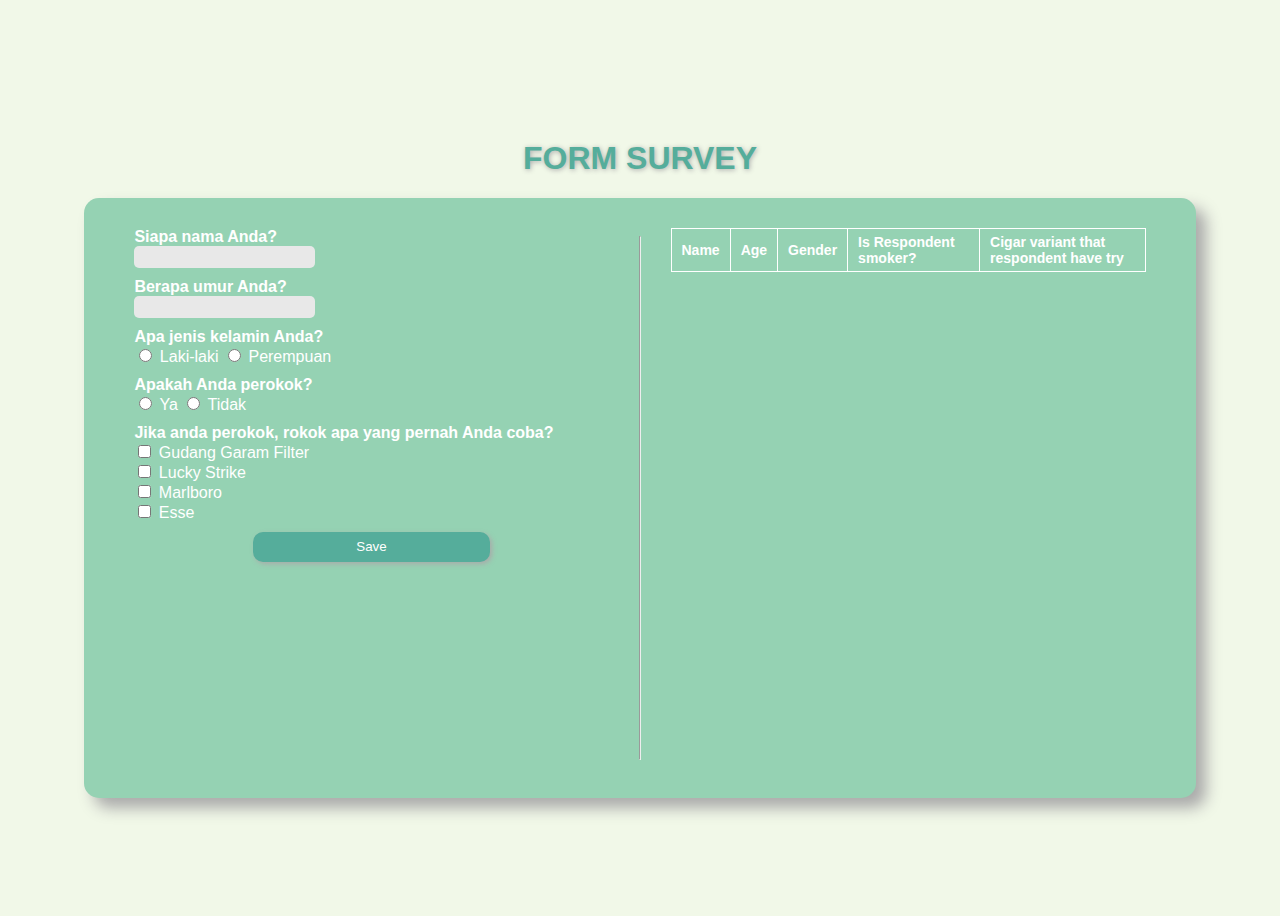
==== survey.html @ a2485848 "first commit" ====
<!DOCTYPE html>
<html lang="en">
<head>
    <meta charset="UTF-8">
    <meta name="viewport" content="width=device-width, initial-scale=1.0">
    <title>Survey</title>
    <link rel="stylesheet" href="/asset/style/style-table.css">
</head>
<body>
    <h1>FORM SURVEY</h1>
    <section class="container">
        <form class="data-survey" id="data-survey">
            <div class="name">
                <label for="name">Siapa nama Anda?</label>
                <div>
                    <input type="text" id="name" name="name" value="">
                </div>
            </div>
            <div class="age">
                <label for="age">Berapa umur Anda?</label>
                <div>
                    <input type="number" id="age" value="" name="age">
                </div>
            </div>
            <div class="gender">
                <div>Apa jenis kelamin Anda?</div>
                <div id="gender">
                    <input type="radio" name="gender" id="male" value="Laki-laki">
                    <label for="male">Laki-laki</label>
                    <input type="radio" name="gender" id="female" value="Perempuan">
                    <label for="female">Perempuan</label>
                </div>
            </div>
            <div class="isSmoke">
                <div>Apakah Anda perokok?</div>
                <div id="isSmoke">
                    <input type="radio" name="smoke" id="yes" value="Ya">
                    <label for="yes">Ya</label>
                    <input type="radio" name="smoke" id="no" value="Tidak">
                    <label for="no">Tidak</label>
                </div>
            </div>
            <div class="variant" id="variant">
                <div>Jika anda perokok, rokok apa yang pernah Anda coba?</div>
                <div>
                    <div>
                        <input type="checkbox" name="variant" id="brand1" value="Gudang Garam Filter">
                        <label for="brand1">Gudang Garam Filter</label>
                    </div>
                    <div>
                        <input type="checkbox" name="variant" id="brand2" value="Lucky Strike">
                        <label for="brand2">Lucky Strike</label>
                    </div>
                    <div>
                        <input type="checkbox" name="variant" id="brand3" value="Marlboro">
                    <label for="brand3">Marlboro</label>
                    </div>
                    <div>
                        <input type="checkbox" name="variant" id="brand4" value="Esse">
                        <label for="brand4">Esse</label>
                    </div>
                </div>
            </div>
            <div class="button">
                <button type="submit" value="submit" id="button">Save</button>
            </div>
        </form>
        <hr>
        <table id="table" class="table">
            <thead>
                <th>Name</th>
                <th>Age</th>
                <th>Gender</th>
                <th>Is Respondent smoker?</th>
                <th>Cigar variant that respondent have try</th>
            </thead>
            <tbody id="inputData"></tbody>
        </table>
    </section>
    <!-- <script src="tabel.js"></script> -->
    <script src="/asset/js/script.table.js"></script>
</body>
</html>
---- asset/style/style-table.css ----
body{
    display: flex;
    flex-direction: column;
    justify-content: center;
    align-items: center;
    height: 100vh;
    overflow: hidden;
    font-family: arial;
    background-color: #F1F8E8;
    color: #fff;
}

h1{
    color: #55AD9B;
    text-shadow: 1px 1px 5px #aaaaaa;
}

.container{
    display: flex;
    gap: 30px;
    width: 80%;
    height: 60%;
    padding: 30px 50px;
    border-radius: 15px;
    background-color: #95D2B3;
    justify-content: space-between;
    box-shadow: 10px 10px 15px #aaaaaa;
}

.container .data-survey{
    flex: 1;
    display: flex;
    flex-direction: column;
    gap: 10px;
    margin-bottom: 20px;
}

.container .data-survey .name label{
    font-weight: bold;
}

.container .data-survey .name > div > input{
    border: none;
    height: 20px;
    border-radius: 5px;
    background: #e8e8e8;
    transition: 0.3s;
}

.container .data-survey .name > div > input:focus{
    outline-color: #e8e8e8;
    background: #e8e8e8;
    box-shadow: inset 20px 20px 60px #c5c5c5,
           inset -20px -20px 60px #ffffff;
    transition: 0.3s;
}

.container .data-survey .age > div > input{
    border: none;
    height: 20px;
    border-radius: 5px;
    background: #e8e8e8;
    transition: 0.3s;
}

.container .data-survey .age > div > input:focus{
    outline-color: #e8e8e8;
    background: #e8e8e8;
    box-shadow: inset 20px 20px 60px #c5c5c5,
           inset -20px -20px 60px #ffffff;
    transition: 0.3s;
}

.container .data-survey .age label{
    font-weight: bold;
}
.container .data-survey .gender div:first-child{
    font-weight: bold;
}
.container .data-survey .isSmoke div:first-child{
    font-weight: bold;
}
.container .data-survey .variant > div:first-child{
    font-weight: bold;
}

.container .data-survey .button{
    display: flex;
    justify-content: center;
}

.container .data-survey .button button{
    width: 50%;
    height: 30px;
    border-radius: 10px;
    border: none;
    color: #fff;
    background-color: #55AD9B;
    box-shadow: 2px 2px 5px #aaaaaa;
}

.container table, th, td {
    border: 1px solid;
    border-collapse: collapse;
    height: 20px;
    text-align: left;
    padding: 5px 10px;
}

.container .table{
    flex: 1;
    border: 1px solid black;
    padding-left: 50px;
    font-size: 14px;
}
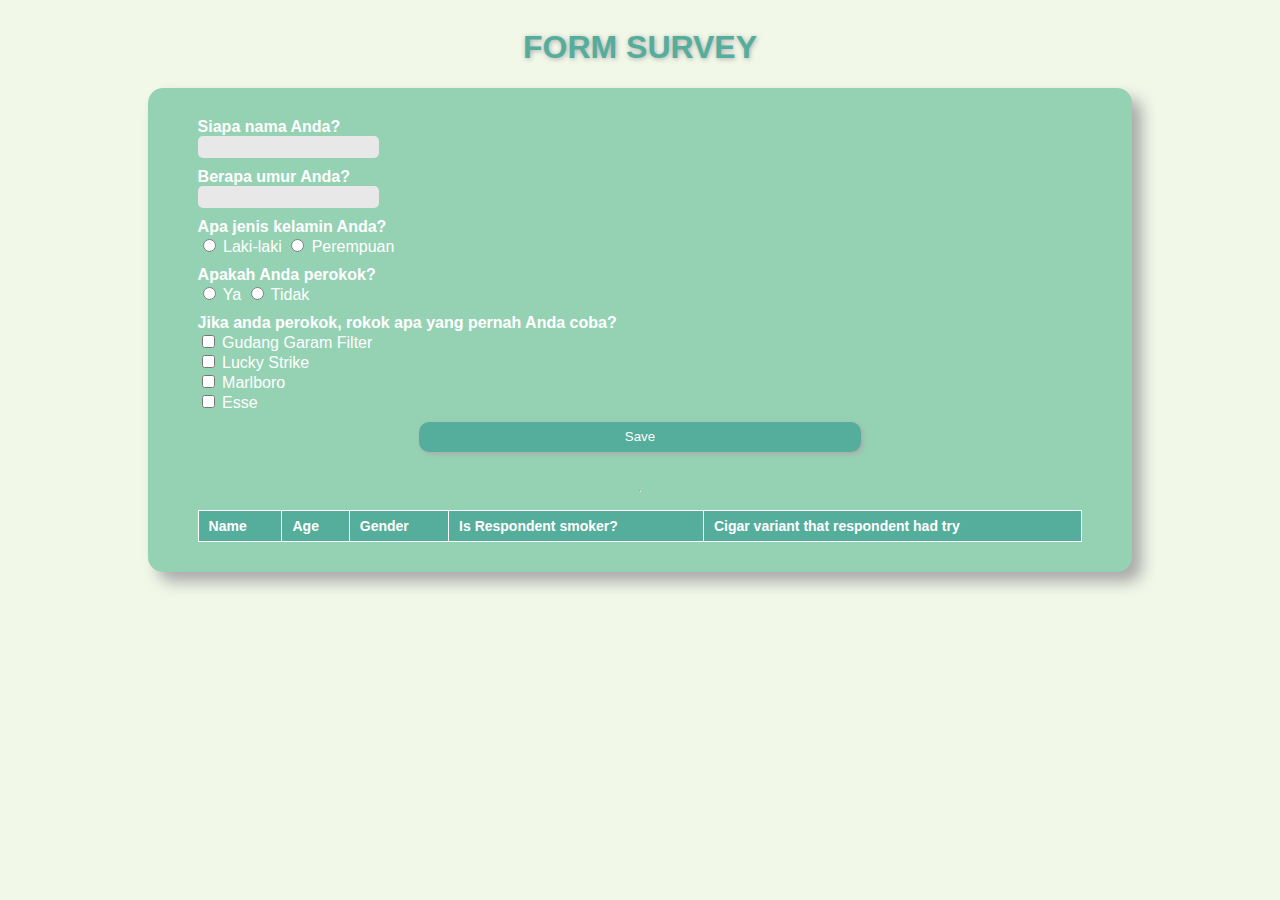
==== commit 1ea9ec50: "add animation" ====
--- a/survey.html
+++ b/survey.html
@@ -4,9 +4,9 @@
     <meta charset="UTF-8">
     <meta name="viewport" content="width=device-width, initial-scale=1.0">
     <title>Survey</title>
-    <link rel="stylesheet" href="/asset/style/style-table.css">
+    <link rel="stylesheet" href="/asset/style/style.css">
 </head>
-<body>
+<body class="form-survey">
     <h1>FORM SURVEY</h1>
     <section class="container">
         <form class="data-survey" id="data-survey">
@@ -72,10 +72,17 @@
                 <th>Age</th>
                 <th>Gender</th>
                 <th>Is Respondent smoker?</th>
-                <th>Cigar variant that respondent have try</th>
+                <th>Cigar variant that respondent had try</th>
             </thead>
             <tbody id="inputData"></tbody>
         </table>
+    </section>
+
+    <section class="overlay hide">
+        <div>
+            <img src="/asset/image/velociraptor.gif" alt="">
+        </div>
+        <div>Loading...</div>
     </section>
     <!-- <script src="tabel.js"></script> -->
     <script src="/asset/js/script.table.js"></script>
--- a/asset/style/style.css
+++ b/asset/style/style.css
@@ -0,0 +1,219 @@
+.auth-login{
+    font-family: Arial, Helvetica, sans-serif;
+    background-image: url(/asset/image/bg-1.jpg);
+    background-size: cover;
+    object-fit: contain;
+    background-repeat: no-repeat;
+}
+
+.login{
+    top: 70px;
+    position: relative;
+    background-color: #F1F8E8;
+    width: 50%;
+    height: 400px;
+    margin: auto;
+    display: flex;
+    justify-content: center;
+    align-items: center;
+    border-radius: 10px;
+    box-shadow: 1px 1px 5px #aaaaaa;
+}
+
+.login .myForm{
+    width: 50%;
+    height: 300px;
+    background-color: #95D2B3;
+    position: absolute;
+    display: flex;
+    flex-direction: column;
+    justify-content: center;
+    padding: 0 20px;
+    gap: 10px;
+    border-radius: 10px;
+}
+
+.login .myForm > div{
+    display: flex;
+    justify-content: space-between;
+    color: #fff;
+    font-weight: bold;
+}
+.login .myForm > h1{
+    text-align: center;
+    color: #fff;
+}
+.login .myForm > div > input{
+    flex: 60%;
+    border: none;
+    height: 20px;
+    border-radius: 5px;
+}
+
+.login .myForm > div > label{
+    flex: 40%;
+}
+
+.login .myForm > div:last-child{
+    display: flex;
+    justify-content: center;
+    margin-top: 10px;
+}
+
+.login .myForm > div > button{
+    width: 80%;
+    height: 30px;
+    border: none;
+    border-radius: 5px;
+    background-color: #FBF3D5;
+    color: #9CAFAA;
+    font-weight: bold;
+    box-shadow: 1px 1px 5px #aaaaaa;
+}
+
+.login .myForm > div > button:hover{
+    background-color: #f7eabb;
+}
+
+/* CSS Data Survey */
+.form-survey{
+    display: flex;
+    flex-direction: column;
+    justify-content: center;
+    align-items: center;
+    font-family: arial;
+    background-color: #F1F8E8;
+    color: #fff;
+}
+
+h1{
+    color: #55AD9B;
+    text-shadow: 1px 1px 5px #aaaaaa;
+}
+
+.container{
+    display: flex;
+    flex-direction: column;
+    gap: 10px;
+    width: 70%;
+    height: 60%;
+    padding: 30px 50px;
+    border-radius: 15px;
+    background-color: #95D2B3;
+    justify-content: space-between;
+    box-shadow: 10px 10px 15px #aaaaaa;
+}
+
+.container .data-survey{
+    flex: 1;
+    display: flex;
+    flex-direction: column;
+    gap: 10px;
+    margin-bottom: 20px;
+}
+
+.container .data-survey .name label{
+    font-weight: bold;
+}
+
+.container .data-survey .name > div > input{
+    border: none;
+    height: 20px;
+    border-radius: 5px;
+    background: #e8e8e8;
+    transition: 0.3s;
+}
+
+.container .data-survey .name > div > input:focus{
+    outline-color: #e8e8e8;
+    background: #e8e8e8;
+    box-shadow: inset 20px 20px 60px #c5c5c5,
+           inset -20px -20px 60px #ffffff;
+    transition: 0.3s;
+}
+
+.container .data-survey .age > div > input{
+    border: none;
+    height: 20px;
+    border-radius: 5px;
+    background: #e8e8e8;
+    transition: 0.3s;
+}
+
+.container .data-survey .age > div > input:focus{
+    outline-color: #e8e8e8;
+    background: #e8e8e8;
+    box-shadow: inset 20px 20px 60px #c5c5c5,
+           inset -20px -20px 60px #ffffff;
+    transition: 0.3s;
+}
+
+.container .data-survey .age label{
+    font-weight: bold;
+}
+.container .data-survey .gender div:first-child{
+    font-weight: bold;
+}
+.container .data-survey .isSmoke div:first-child{
+    font-weight: bold;
+}
+.container .data-survey .variant > div:first-child{
+    font-weight: bold;
+}
+
+.container .data-survey .button{
+    display: flex;
+    justify-content: center;
+}
+
+.container .data-survey .button button{
+    width: 50%;
+    height: 30px;
+    border-radius: 10px;
+    border: none;
+    color: #fff;
+    background-color: #55AD9B;
+    box-shadow: 2px 2px 5px #aaaaaa;
+}
+
+.container table, th, td {
+    border: 1px solid;
+    border-collapse: collapse;
+    height: 20px;
+    text-align: left;
+    padding: 5px 10px;
+}
+
+.container .table{
+    flex: 1;
+    border: 1px solid black;
+    padding-left: 50px;
+    font-size: 14px;
+}
+
+.container .table thead{
+    background-color: #55AD9B;
+}
+
+/* Overlay */
+.overlay{
+    display: flex;
+    flex-direction: column;
+    justify-content: center;
+    align-items: center;
+    width: 100%;
+    height: 100%;
+    position: fixed;
+    background-color: rgba(0, 0, 0, 0.5);
+    gap: 10px;
+}
+
+.overlay > div:first-child > img{
+    width: 100px;
+    height: 100px;
+    border-radius: 50%;
+}
+
+.overlay.hide{
+    display: none;
+}